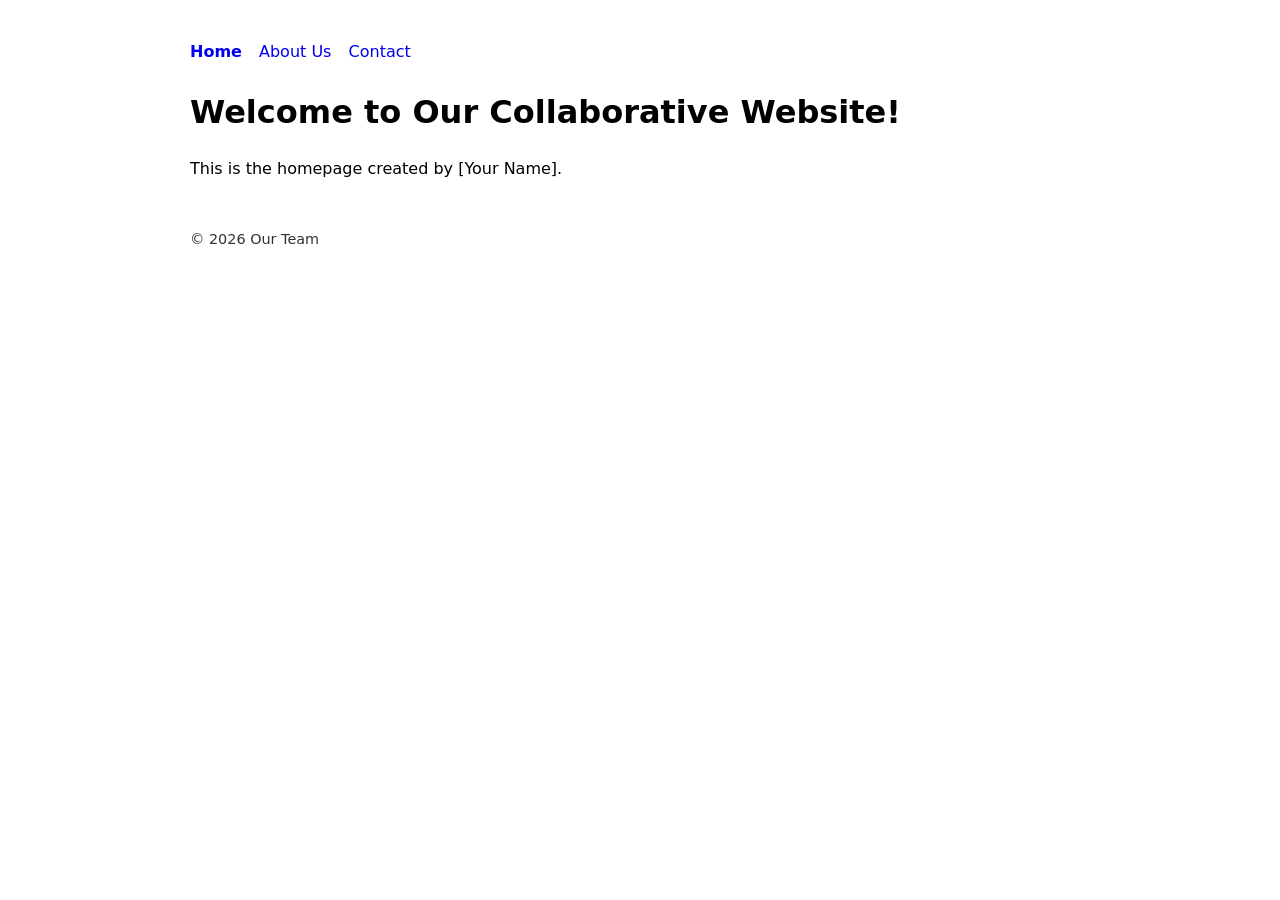
==== index.html @ bb57ac16 "Scaffold site structure and base styles" ====
<!doctype html>
<html lang="en">
<head>
  <meta charset="utf-8" />
  <meta name="viewport" content="width=device-width,initial-scale=1" />
  <title>Collaborative Website – Home</title>
  <link rel="stylesheet" href="css/styles.css">
</head>
<body>
  <nav>
    <a href="index.html"><strong>Home</strong></a>
    <a href="about.html">About Us</a>
    <a href="contact.html">Contact</a>
  </nav>
  <main>
    <h1>Welcome to Our Collaborative Website!</h1>
    <p>This is the homepage created by [Your Name].</p>
  </main>
  <footer>© <span id="y"></span> Our Team</footer>
  <script>document.getElementById('y').textContent = new Date().getFullYear();</script>
</body>
</html>
---- css/styles.css ----
body { font: 16px/1.5 system-ui, -apple-system, Segoe UI, Roboto, sans-serif; margin: 40px auto; max-width: 900px; padding: 0 16px; }
nav a { margin-right: 12px; text-decoration: none; }
main { margin-top: 24px; }
footer { margin-top: 48px; font-size: 0.9em; opacity: 0.8; }
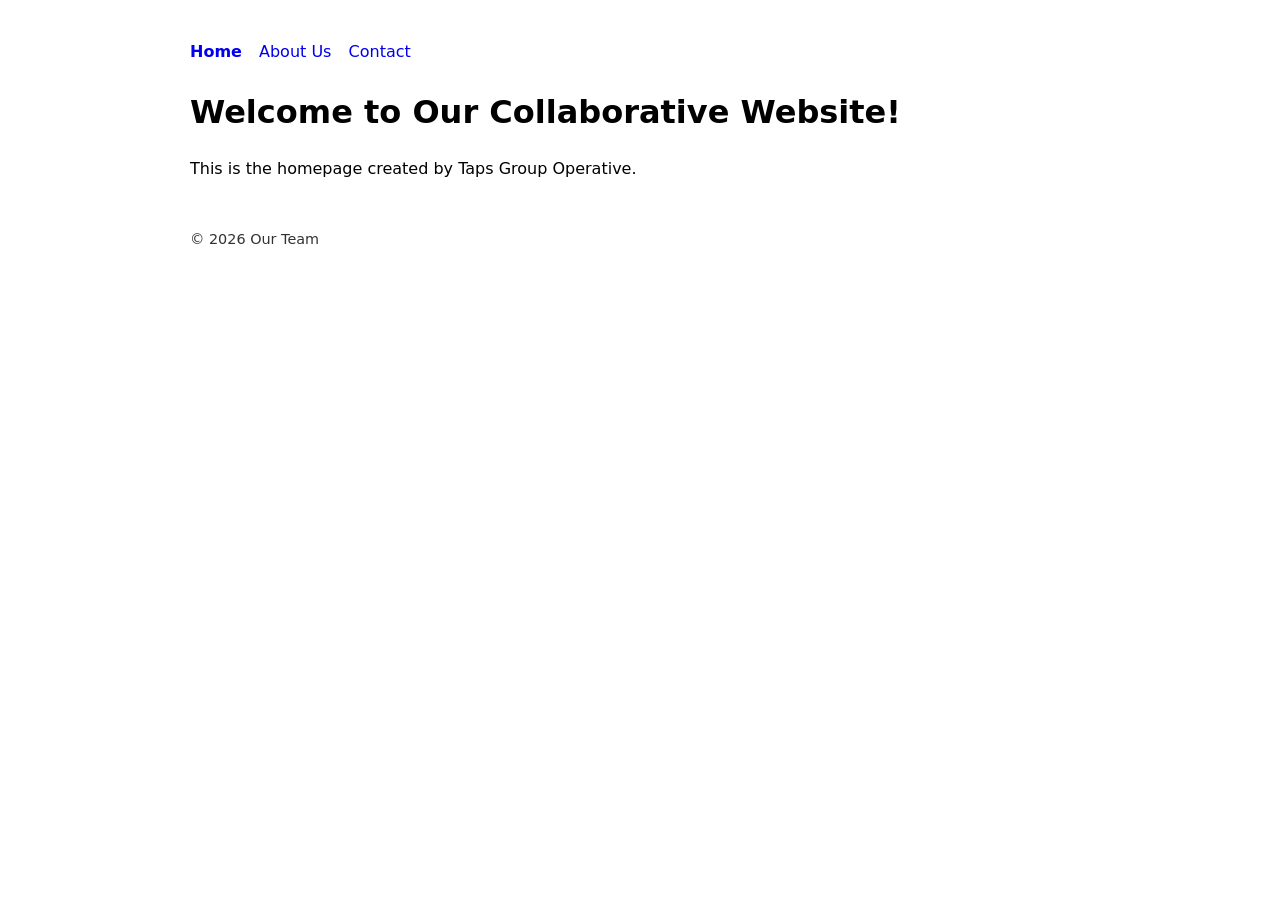
==== commit d0c75648: "Update index.html" ====
--- a/index.html
+++ b/index.html
@@ -14,7 +14,7 @@
   </nav>
   <main>
     <h1>Welcome to Our Collaborative Website!</h1>
-    <p>This is the homepage created by [Your Name].</p>
+    <p>This is the homepage created by Taps Group Operative.</p>
   </main>
   <footer>© <span id="y"></span> Our Team</footer>
   <script>document.getElementById('y').textContent = new Date().getFullYear();</script>
